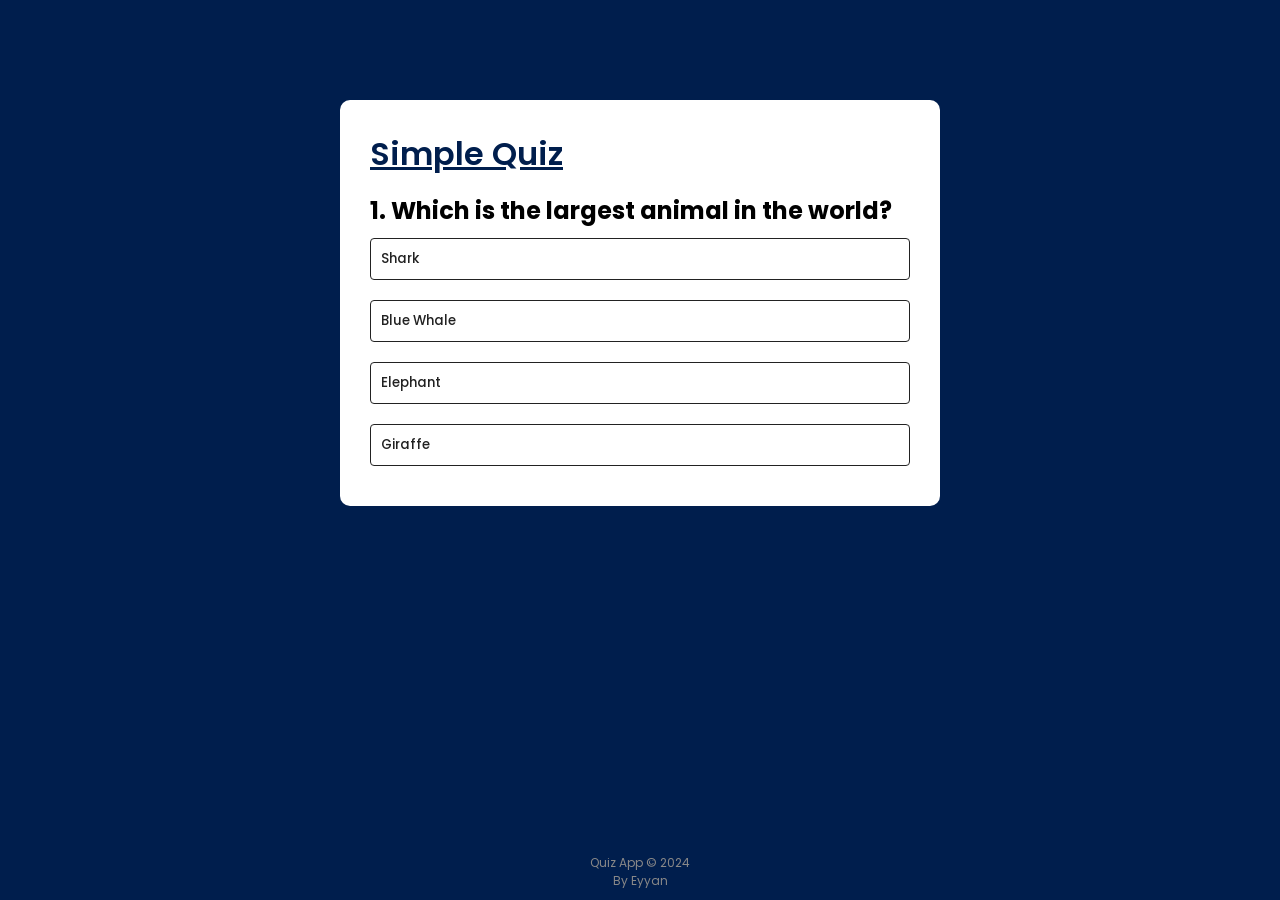
==== index.html @ bfa40e4e "Add files via upload" ====
<!DOCTYPE html>
<html lang="en">
<head>
    <meta charset="UTF-8">
    <meta name="viewport" content="width=device-width, initial-scale=1.0">
    <title>Quiz App</title>
    <link rel="stylesheet" href="style.css">
    <link rel="preconnect" href="https://fonts.googleapis.com">
<link rel="preconnect" href="https://fonts.gstatic.com" crossorigin>
<link href="https://fonts.googleapis.com/css2?family=Poppins:ital,wght@0,100;0,200;0,300;0,400;0,500;0,600;0,700;0,800;0,900;1,100;1,200;1,300;1,400;1,500;1,600;1,700;1,800;1,900&display=swap" rel="stylesheet">
</head>
<body>
    <div class="app"><h1><u>
        Simple Quiz </u>
    </h1>
<div id="quiz">
    <h2 id="question">Question goes here</h2>
    <div id="answer-buttons">
        <button class="btn">Answer 1 </button>
        <button class="btn">Answer 2 </button>
        <button class="btn">Answer 3 </button>
        <button class="btn">Answer 4 </button>
        <button class="btn">Answer 5 </button>
    </div>
    <button id="next-btn"></button>

</div></div> </div>
<div class="watermark">Quiz App © 2024 <br> By Eyyan</div>
<script src="script.js"></script>

</body>
</html>
---- style.css ----
*{
    margin: 0;
    padding: 0;
    font-family: 'poppins', sans-serif;
    box-sizing: border-box;
}
body{
    background: #001e4d;
    height: 50vh;
}
.app{
    background: #fff;
    width: 250%;
    max-width: 600px;
    margin: 100px auto 0;
    border-radius: 10px;
    padding: 30px;
    cursor: not-allowed;
}
.app h1{
    font-weight: 25px;
    color: #001e4d;
    font-weight: 600;
    padding-bottom: 15px;
}
.quiz{
    padding: 20px 0;
}
.quiz h2{
    font-size: 18px;
    color: #001e4d;
    font-weight: 600;
    padding-top: 20px;
}
.btn{
    background: #fff;
    color: #222;
    font-weight: 500;
    width: 100%;
    border: 1px solid #222;
    padding:10px;
    margin: 10px 0;
    text-align: left;
    border-radius: 4px;
    cursor: pointer;
    transition: all 0.3s;
}
.btn:hover:not([disabled]){
    background: #222;
    color: #fff;
}
.btn:disabled{
    cursor: no-drop;
}
#next-btn{
    background: #001e4d ;
    color: #fff ;
    font-weight: 500;
    width: 150px;
    border: 0;
    padding: 10px;
    margin: 20px auto 0;
    border-radius: 4px;
    cursor: pointer;
    display: none;
}
.correct{
    background: #9aeabc;
}
.incorrect{
    background: #ff9393;
}
@media (max-width: 600px) {
    .app {
        width: 100%;
        padding: 15px;
    }

    .btn {
        font-size: 14px;
        padding: 8px;
    }
}

@media (max-width: 400px) {
    .app {
        padding: 10px;
    }

    .btn {
        font-size: 12px;
        padding: 6px;
    }
}

/* Specific styles for iPhone screens */
@media screen and (max-width: 375px) and (orientation: portrait) {
    .app {
        padding: 10px;
        width: 15%;
    }

    .btn {
        font-size: 12px;
        padding: 6px;
    }
}

@media screen and (max-width: 667px) and (orientation: landscape) {
    .container {
        width: 90%;
        padding: 10px;
    }

    .btn {
        font-size: 14px;
        padding: 8px;
    }
}

@media screen and (max-width: 812px) and (orientation: portrait) {
    .app {
        padding: 15px;
        width: 90%;
    }

    .btn {
        font-size: 14px;
        padding: 8px;
    }
}

@media screen and (max-width: 896px) and (orientation: portrait) {
    .container {
        padding: 15px;
        width: 90%;
    }

    .btn {
        font-size: 14px;
        padding: 8px;
    }
}
.watermark {
    position: absolute;
    bottom: 10px;
    text-align: center;
    width: 100%;
    font-size: 12px;
    color: #888;
}
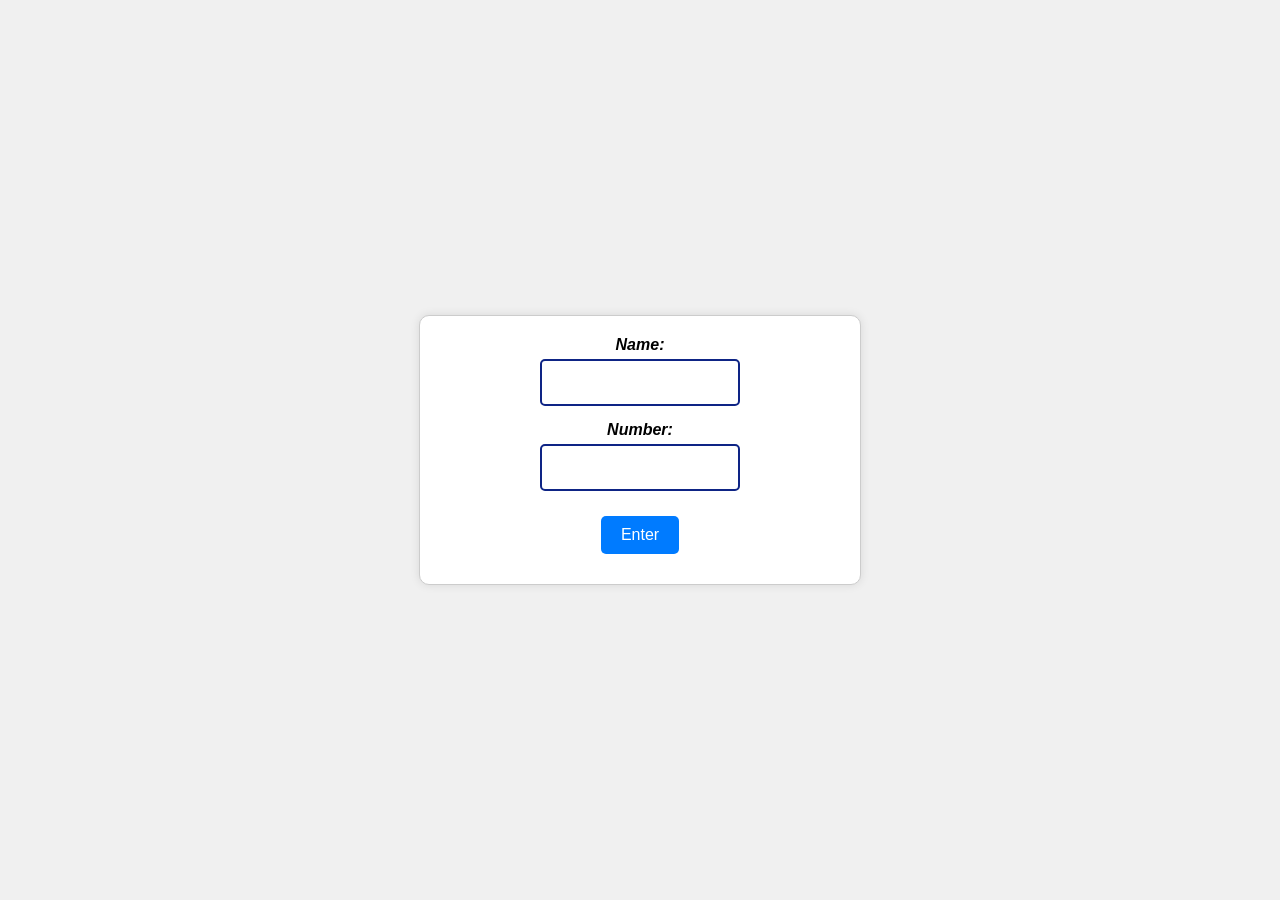
==== commit 8414bab4: "Add files via upload" ====
--- a/index.html
+++ b/index.html
@@ -3,30 +3,113 @@
 <head>
     <meta charset="UTF-8">
     <meta name="viewport" content="width=device-width, initial-scale=1.0">
-    <title>Quiz App</title>
-    <link rel="stylesheet" href="style.css">
-    <link rel="preconnect" href="https://fonts.googleapis.com">
-<link rel="preconnect" href="https://fonts.gstatic.com" crossorigin>
-<link href="https://fonts.googleapis.com/css2?family=Poppins:ital,wght@0,100;0,200;0,300;0,400;0,500;0,600;0,700;0,800;0,900;1,100;1,200;1,300;1,400;1,500;1,600;1,700;1,800;1,900&display=swap" rel="stylesheet">
+    <title>Quiz App Intro</title>
+    <style>
+      body {
+    display: flex;
+    justify-content: center;
+    align-items: center;
+    height: 100vh;
+    margin: 0;
+    font-family: Arial, sans-serif;
+    background-color: #f0f0f0;
+    font-style: italic;
+    font-weight: 400;
+}
+
+.form-container {
+    max-width: 400px;
+    width: 100%;
+    padding: 20px;
+    border: 1px solid #ccc;
+    border-radius: 10px;
+    background-color: #fff;
+    box-shadow: 0 0 10px rgba(0, 0, 0, 0.1);
+    text-align: center;
+}
+
+.form-group {
+    margin-bottom: 15px;
+}
+
+.form-group label {
+    display: block;
+    margin-bottom: 5px;
+    font-weight: bold;
+}
+
+.form-group input {
+    width: 50%;
+    padding: 14px;
+    border: 2px solid #0e2485;
+    border-radius: 5px;
+    box-sizing: border-box;
+}
+
+.form-buttons {
+    display: flex;
+    justify-content: center;
+}
+
+.form-buttons button {
+    padding: 10px 20px;
+    margin: 10px 5px;
+    border: none;
+    border-radius: 5px;
+    background-color: #007BFF;
+    color: white;
+    font-size: 16px;
+    cursor: pointer;
+    transition: background-color 0.3s ease;
+}
+
+.form-buttons button:hover {
+    background-color: #0056b3;
+}
+
+@media (max-width: 768px) {
+    .form-container {
+        max-width: 90%;
+        padding: 15px;
+    }
+    .form-buttons button {
+        width: 100%;
+        margin: 5px 0;
+    }
+}
+    </style>
 </head>
 <body>
-    <div class="app"><h1><u>
-        Simple Quiz </u>
-    </h1>
-<div id="quiz">
-    <h2 id="question">Question goes here</h2>
-    <div id="answer-buttons">
-        <button class="btn">Answer 1 </button>
-        <button class="btn">Answer 2 </button>
-        <button class="btn">Answer 3 </button>
-        <button class="btn">Answer 4 </button>
-        <button class="btn">Answer 5 </button>
-    </div>
-    <button id="next-btn"></button>
 
-</div></div> </div>
-<div class="watermark">Quiz App © 2024 <br> By Eyyan</div>
-<script src="script.js"></script>
+<div class="form-container">
+    <form id="introForm">
+        <div class="form-group">
+            <label for="userName">Name:</label>
+            <input type="text" id="userName" name="userName" required>
+        </div>
+        <div class="form-group">
+            <label for="userNumber">Number:</label>
+            <input type="text" id="userNumber" name="userNumber" required>
+        </div>
+        <div class="form-buttons">
+            <button type="submit">Enter</button>
+        </div>
+    </form>
+</div>
+
+<script>
+    document.getElementById('introForm').addEventListener('submit', function(event) {
+        event.preventDefault();
+        const userName = document.getElementById('userName').value;
+        const userNumber = document.getElementById('userNumber').value;
+
+       
+        localStorage.setItem('userName', userName);
+        localStorage.setItem('userNumber', userNumber);
+
+        window.location.href = 'quiz.html';
+    });
+</script>
 
 </body>
-</html>+</html>
